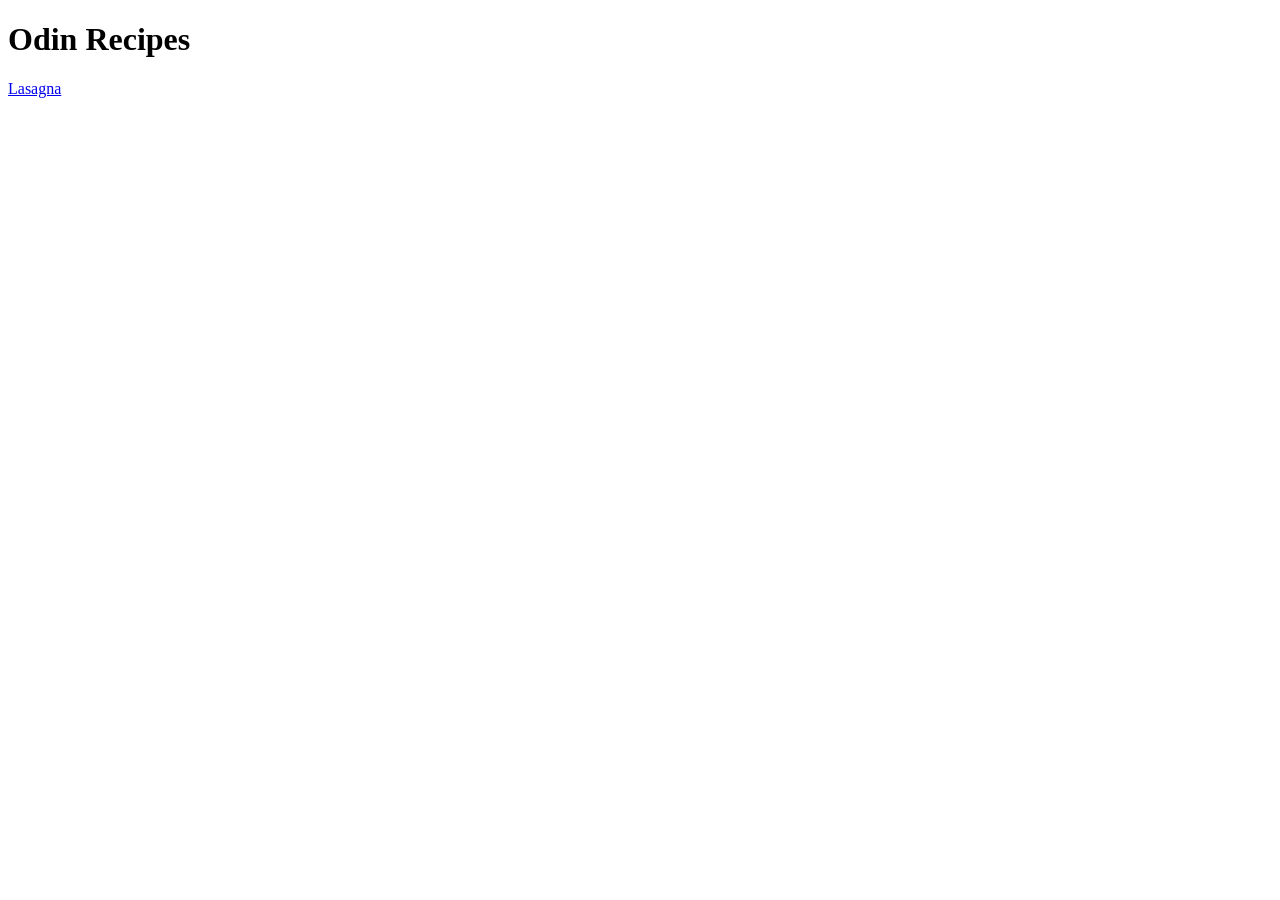
==== index.html @ cd715b89 "Add full lasagna recipe page with image, ingredients, and steps" ====
<!DOCTYPE html>
<html lang="en">

<head>
    <meta charset="UTF-8">
    <title>Odin Recipes</title>
    </head>
<body>
    <h1>Odin Recipes</h1>
    
<a href="recipes/lasagna.html">Lasagna</a>
</body>
</html>
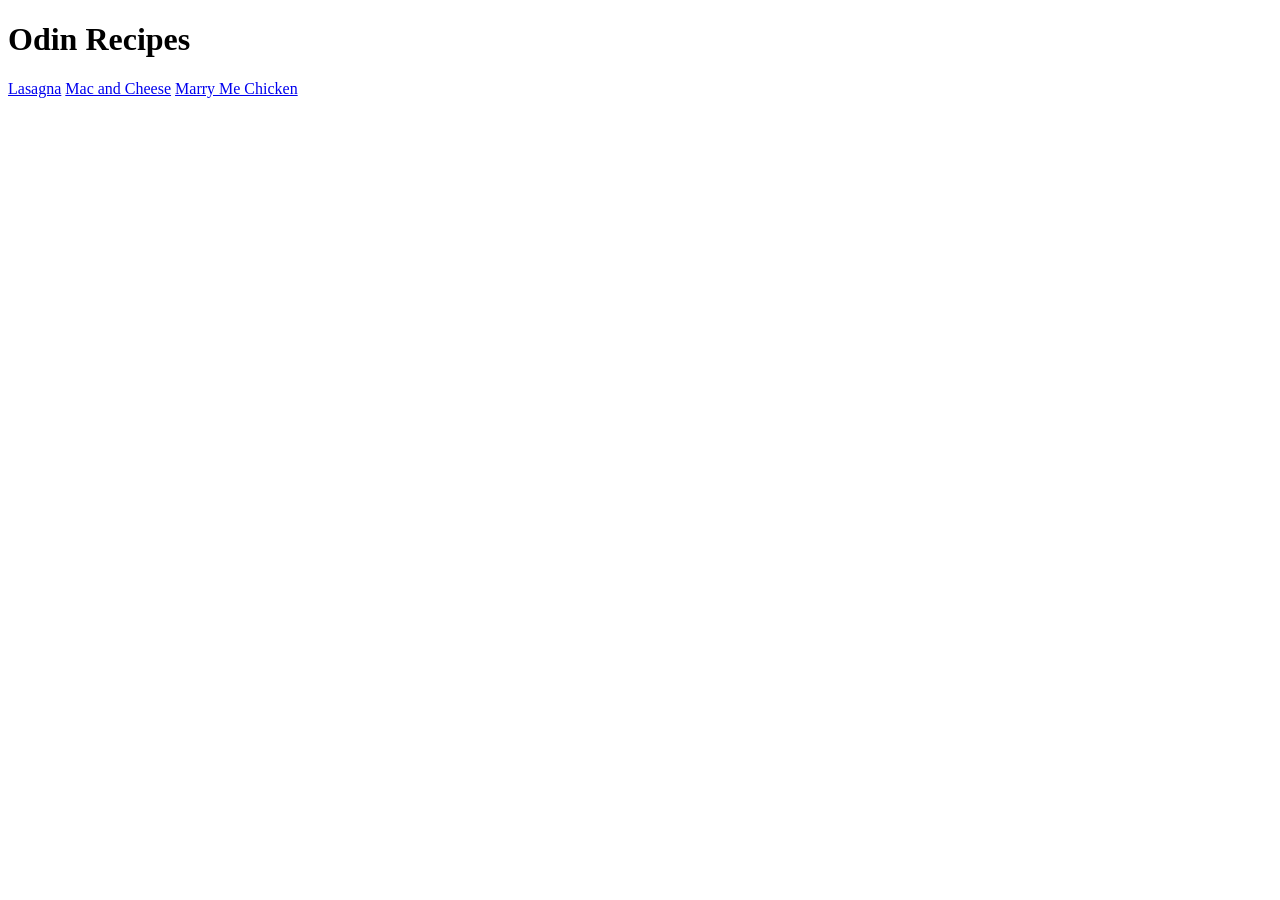
==== commit 8e5058c6: "Add new recipes and fix index issues." ====
--- a/index.html
+++ b/index.html
@@ -9,5 +9,7 @@
     <h1>Odin Recipes</h1>
     
 <a href="recipes/lasagna.html">Lasagna</a>
+<a href="recipes/macaroni_and_cheese.html">Mac and Cheese</a>
+<a href="recipes/marry_me_chicken.html">Marry Me Chicken</a>
 </body>
 </html>
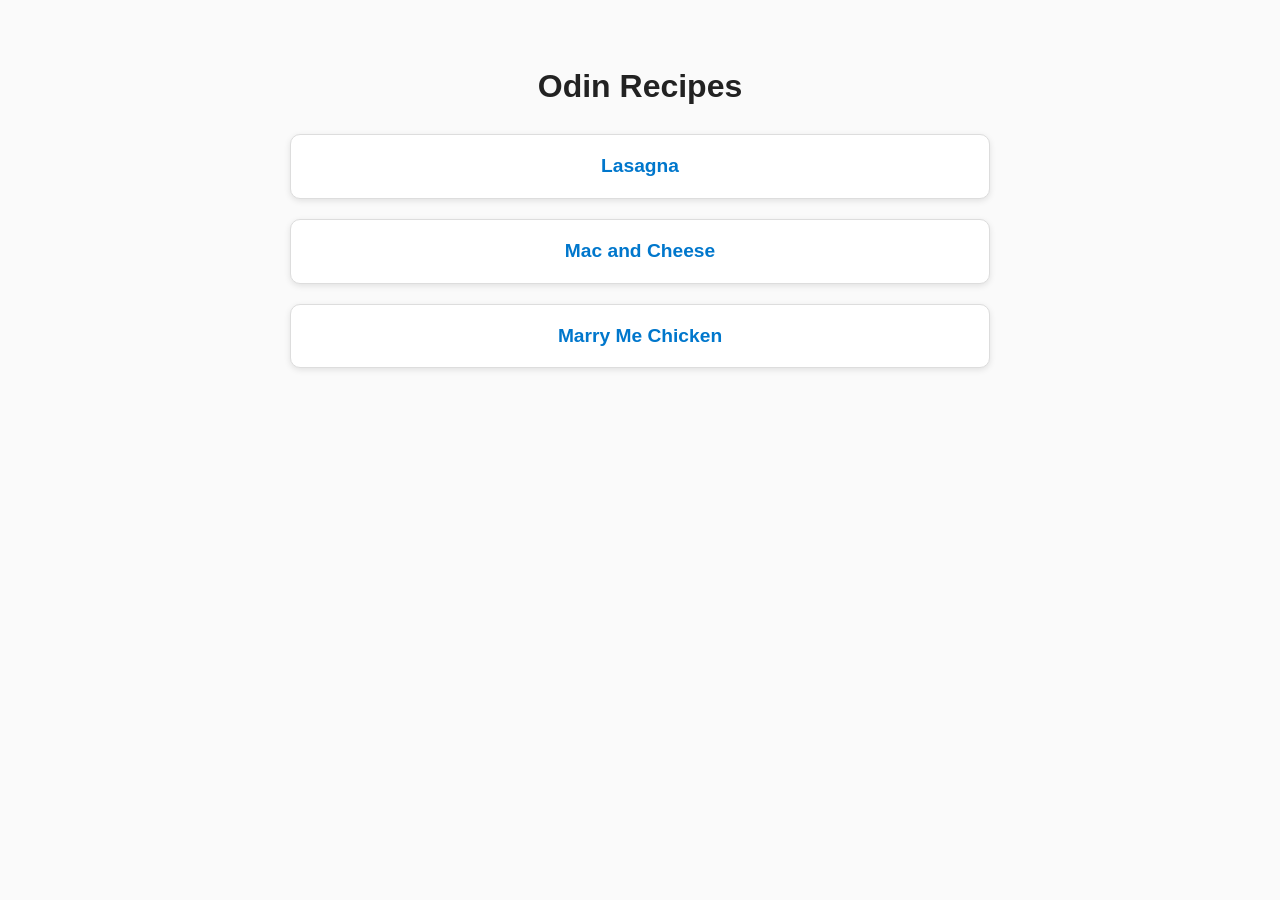
==== commit 8c760399: "Updated Recipes with styling" ====
--- a/index.html
+++ b/index.html
@@ -4,12 +4,28 @@
 <head>
     <meta charset="UTF-8">
     <title>Odin Recipes</title>
-    </head>
+    <link rel="stylesheet" href="style.css">
+</head>
+
 <body>
-    <h1>Odin Recipes</h1>
-    
-<a href="recipes/lasagna.html">Lasagna</a>
-<a href="recipes/macaroni_and_cheese.html">Mac and Cheese</a>
-<a href="recipes/marry_me_chicken.html">Marry Me Chicken</a>
+
+    <div class="home-container">
+
+        <h1>Odin Recipes</h1>
+
+        <div class="recipe-link-card">
+            <a href="recipes/lasagna.html">Lasagna</a>
+        </div>
+
+        <div class="recipe-link-card">
+            <a href="recipes/macaroni_and_cheese.html">Mac and Cheese</a>
+        </div>
+
+        <div class="recipe-link-card">
+            <a href="recipes/marry_me_chicken.html">Marry Me Chicken</a>
+        </div>
+
+    </div>
+
 </body>
-</html>+</html>
--- a/style.css
+++ b/style.css
@@ -0,0 +1,79 @@
+body {
+  background: #fafafa;
+  font-family: Arial, Helvetica, sans-serif;
+  margin: 0;
+  padding: 40px;
+  line-height: 1.6;
+  color: #333;
+}
+
+.recipe-card {
+  background: white;
+  max-width: 700px;
+  margin: 0 auto;
+  padding: 24px;
+  border-radius: 10px;
+  border: 1px solid #ddd;
+  box-shadow: 0 2px 6px rgba(0,0,0,0.1);
+}
+
+.recipe-card img {
+  width: 100%;
+  border-radius: 8px;
+  margin-bottom: 20px;
+}
+
+h1, h2 {
+  text-align: center;
+  color: #222;
+}
+
+ul, ol {
+  background: #f0f8ff;
+  padding: 16px;
+  border-radius: 6px;
+}
+
+li {
+  margin-bottom: 8px;
+}
+
+.back-link {
+  display: block;
+  margin-bottom: 20px;
+  text-align: center;
+  color: #0077cc;
+  text-decoration: none;
+  font-weight: bold;
+}
+
+.back-link:hover {
+  text-decoration: underline;
+}
+
+.home-container {
+  max-width: 700px;
+  margin: 0 auto;
+  text-align: center;
+}
+
+.recipe-link-card {
+  background: white;
+  border: 1px solid #ddd;
+  border-radius: 10px;
+  padding: 16px;
+  margin: 20px 0;
+  box-shadow: 0 2px 6px rgba(0,0,0,0.1);
+}
+
+.recipe-link-card a {
+  text-decoration: none;
+  color: #0077cc;
+  font-size: 1.2rem;
+  font-weight: bold;
+}
+
+.recipe-link-card a:hover {
+  text-decoration: underline;
+}
+
